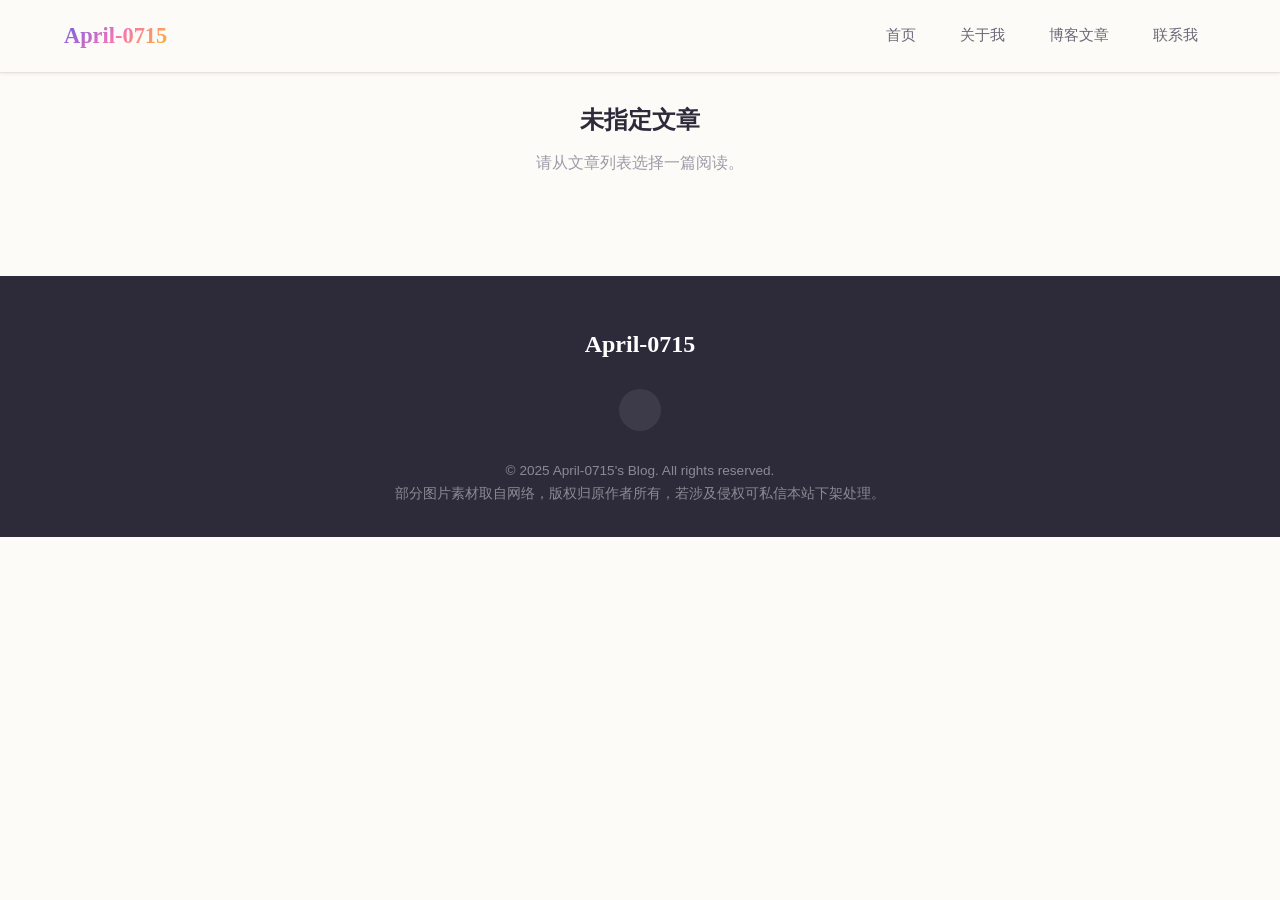
==== article.html @ 1c5a2c86 "搭建了个人博客，并附有一篇示例文章" ====
<!DOCTYPE html>
<html lang="zh-CN">
<head>
    <meta charset="UTF-8">
    <meta name="viewport" content="width=device-width, initial-scale=1.0">
    <meta name="description" content="阅读文章">
    <title>文章详情 — April-0715's Blog</title>
    <link rel="stylesheet" href="css/style.css">
    <link rel="stylesheet" href="css/article.css">
</head>
<body>

    <!-- ========== 导航栏 ========== -->
    <header>
        <nav class="navbar" id="navbar">
            <div class="navbar-inner">
                <a href="index.html" class="nav-logo">April-0715</a>
                <button class="nav-toggle" id="navToggle" aria-label="展开菜单">
                    <span></span>
                    <span></span>
                    <span></span>
                </button>
                <ul class="nav-links" id="navLinks">
                    <li><a href="index.html" class="nav-link">首页</a></li>
                    <li><a href="index.html#about" class="nav-link">关于我</a></li>
                    <li><a href="contents.html" class="nav-link active">博客文章</a></li>
                    <li><a href="index.html#contact" class="nav-link">联系我</a></li>
                </ul>
            </div>
        </nav>
    </header>

    <!-- ========== 文章内容区 ========== -->
    <main id="articleMain">
        <div class="loading">加载中...</div>
    </main>

    <!-- ========== 页脚 ========== -->
    <footer id="contact" class="footer">
        <div class="footer-inner">
            <div class="footer-brand">April-0715</div>
            <div class="footer-social">
                <a href="https://github.com/April-0715" title="GitHub" aria-label="GitHub">GitHub</a>
            </div>
            <p>&copy; 2025 April-0715's Blog. All rights reserved.</p>
            <p>部分图片素材取自网络，版权归原作者所有，若涉及侵权可私信本站下架处理。</p>
        </div>
    </footer>

    <!-- ========== 回到顶部 ========== -->
    <button class="back-to-top" id="backToTop" aria-label="回到顶部" title="回到顶部">↑</button>

    <script src="js/articles-data.js"></script>
    <script src="js/script.js"></script>
    <script src="js/article.js"></script>
</body>
</html>
---- css/style.css ----
/* ============================================
   April-0715's Blog — 现代化美化样式
   ============================================ */

/* ---------- CSS 变量 ---------- */
:root {
    --color-primary: #5B5FEF;
    --color-primary-light: #8184F4;
    --color-accent: #F472B6;
    --color-accent-light: #F9A8D4;
    --color-bg: #FDFBF7;
    --color-bg-alt: #F5F1EB;
    --color-surface: #FFFFFF;
    --color-text: #2D2A3A;
    --color-text-secondary: #6B6778;
    --color-text-muted: #9E9AA8;
    --color-border: #E8E4DD;
    --color-shadow: rgba(45, 42, 58, 0.08);
    --color-shadow-strong: rgba(45, 42, 58, 0.15);
    --color-gradient-hero: linear-gradient(135deg, #5B5FEF 0%, #F472B6 50%, #FBBF24 100%);

    --font-display: 'Georgia', 'Noto Serif SC', 'STSong', serif;
    --font-body: 'Segoe UI', 'PingFang SC', 'Microsoft YaHei', sans-serif;
    --font-mono: 'JetBrains Mono', 'Fira Code', 'Cascadia Code', monospace;

    --radius-sm: 8px;
    --radius-md: 16px;
    --radius-lg: 24px;
    --radius-xl: 32px;

    --shadow-sm: 0 1px 3px var(--color-shadow);
    --shadow-md: 0 4px 20px var(--color-shadow);
    --shadow-lg: 0 8px 40px var(--color-shadow);
    --shadow-xl: 0 16px 60px var(--color-shadow-strong);

    --transition-fast: 0.2s cubic-bezier(0.4, 0, 0.2, 1);
    --transition-base: 0.35s cubic-bezier(0.4, 0, 0.2, 1);
    --transition-slow: 0.6s cubic-bezier(0.4, 0, 0.2, 1);

    --max-width: 1200px;
    --header-height: 72px;
}

/* ---------- 全局重置 ---------- */
*,
*::before,
*::after {
    margin: 0;
    padding: 0;
    box-sizing: border-box;
}

html {
    scroll-behavior: smooth;
    scroll-padding-top: var(--header-height);
}

body {
    font-family: var(--font-body);
    color: var(--color-text);
    line-height: 1.7;
    background-color: var(--color-bg);
    -webkit-font-smoothing: antialiased;
    -moz-osx-font-smoothing: grayscale;
    overflow-x: hidden;
}

img {
    max-width: 100%;
    height: auto;
    display: block;
}

a {
    color: inherit;
    text-decoration: none;
}

ul {
    list-style: none;
}

/* ---------- 通用工具类 ---------- */
.section-title {
    font-family: var(--font-display);
    font-size: 2rem;
    font-weight: 700;
    text-align: center;
    color: var(--color-text);
    margin-bottom: 8px;
    letter-spacing: -0.02em;
}

.section-subtitle {
    font-size: 1rem;
    color: var(--color-text-muted);
    text-align: center;
    margin-bottom: 48px;
    font-weight: 400;
}

.section-title::after {
    content: '';
    display: block;
    width: 48px;
    height: 3px;
    background: var(--color-gradient-hero);
    border-radius: 3px;
    margin: 12px auto 0;
}

/* ---------- 导航栏 ---------- */
.navbar {
    position: fixed;
    top: 0;
    left: 0;
    right: 0;
    z-index: 1000;
    background: rgba(253, 251, 247, 0.18);
    backdrop-filter: blur(18px) saturate(180%);
    -webkit-backdrop-filter: blur(18px) saturate(180%);
    border-bottom: 1px solid transparent;
    transition: var(--transition-base);
    padding: 0;
}

.navbar.scrolled {
    background: rgba(253, 251, 247, 0.88);
    border-bottom-color: var(--color-border);
    box-shadow: var(--shadow-sm);
}

.navbar-inner {
    max-width: var(--max-width);
    margin: 0 auto;
    display: flex;
    align-items: center;
    justify-content: space-between;
    padding: 0 24px;
    height: var(--header-height);
}

.nav-logo {
    font-family: var(--font-display);
    font-size: 1.4rem;
    font-weight: 700;
    background: var(--color-gradient-hero);
    -webkit-background-clip: text;
    -webkit-text-fill-color: transparent;
    background-clip: text;
}

.nav-links {
    display: flex;
    align-items: center;
    gap: 8px;
}

.nav-link {
    display: inline-block;
    padding: 8px 18px;
    border-radius: 100px;
    font-size: 0.92rem;
    font-weight: 500;
    color: var(--color-text-secondary);
    transition: var(--transition-fast);
    position: relative;
}

.nav-link:hover {
    color: var(--color-primary);
    background: rgba(91, 95, 239, 0.06);
}

.nav-link.active {
    color: var(--color-primary);
    background: rgba(91, 95, 239, 0.1);
    font-weight: 600;
}

.nav-toggle {
    display: none;
    flex-direction: column;
    gap: 5px;
    cursor: pointer;
    padding: 4px;
    background: none;
    border: none;
}

.nav-toggle span {
    display: block;
    width: 24px;
    height: 2px;
    background: var(--color-text);
    border-radius: 2px;
    transition: var(--transition-fast);
}

/* ---------- 英雄区 ---------- */
.hero {
    width: 100%;
    height: 85vh;
    background-image: url("../assets/images/bg.png");
    background-size: cover;
    background-position: top center;
    background-repeat: no-repeat;
}

.btn {
    display: inline-flex;
    align-items: center;
    padding: 14px 28px;
    border-radius: 100px;
    font-size: 0.95rem;
    font-weight: 600;
    font-family: var(--font-body);
    cursor: pointer;
    border: none;
    transition: var(--transition-base);
    letter-spacing: 0.01em;
}

.btn-primary {
    background: var(--color-primary);
    color: #fff;
    box-shadow: 0 4px 20px rgba(91, 95, 239, 0.35);
}

.btn-primary:hover {
    background: var(--color-primary-light);
    transform: translateY(-2px);
    box-shadow: 0 6px 28px rgba(91, 95, 239, 0.45);
}

/* ---------- 关于我区域 ---------- */
.about {
    padding: 80px 24px;
    text-align: center;
    max-width: 700px;
    margin: 0 auto;
}

.avatar-wrapper {
    position: relative;
    display: inline-block;
    margin-bottom: 24px;
}

.avatar {
    width: 130px;
    height: 130px;
    border-radius: 50%;
    overflow: hidden;
    border: 4px solid var(--color-surface);
    box-shadow: var(--shadow-lg);
    position: relative;
    z-index: 2;
    transition: var(--transition-base);
}

.avatar:hover {
    transform: scale(1.04);
    box-shadow: var(--shadow-xl);
}

.avatar img {
    width: 100%;
    height: 100%;
    object-fit: cover;
}

.avatar-ring {
    position: absolute;
    inset: -8px;
    border-radius: 50%;
    background: var(--color-gradient-hero);
    z-index: 1;
    opacity: 0.6;
    animation: rotateGradient 6s linear infinite;
}

.about .name {
    font-family: var(--font-display);
    font-size: 1.8rem;
    font-weight: 700;
    margin-bottom: 12px;
    color: var(--color-text);
}

.about .intro {
    font-size: 1.05rem;
    color: var(--color-text-secondary);
    line-height: 1.8;
    margin-bottom: 28px;
}

.about-stats {
    display: flex;
    justify-content: center;
    gap: 40px;
    margin-top: 8px;
}

.stat-item {
    text-align: center;
}

.stat-num {
    font-family: var(--font-display);
    font-size: 1.8rem;
    font-weight: 700;
    color: var(--color-primary);
    display: block;
}

.stat-label {
    font-size: 0.85rem;
    color: var(--color-text-muted);
    margin-top: 2px;
}

/* ---------- 文章区 ---------- */
.works {
    padding: 80px 24px;
    background: var(--color-bg-alt);
    position: relative;
}

.works::before {
    content: '';
    position: absolute;
    top: -1px;
    left: 0;
    right: 0;
    height: 1px;
    background: linear-gradient(90deg, transparent, var(--color-border), transparent);
}

.works-grid {
    max-width: var(--max-width);
    margin: 0 auto;
    display: grid;
    grid-template-columns: repeat(auto-fill, minmax(270px, 1fr));
    gap: 24px;
}

.works-more {
    text-align: center;
    margin-top: 36px;
}

.work-item {
    position: relative;
    border-radius: var(--radius-lg);
    overflow: hidden;
    background: var(--color-surface);
    box-shadow: var(--shadow-sm);
    transition: var(--transition-base);
    cursor: pointer;
}

.work-item:hover {
    transform: translateY(-6px);
    box-shadow: var(--shadow-xl);
}

.work-item-img {
    position: relative;
    overflow: hidden;
    aspect-ratio: 4 / 3;
}

.work-item img {
    width: 100%;
    height: 100%;
    object-fit: cover;
    transition: transform 0.6s cubic-bezier(0.4, 0, 0.2, 1);
}

.work-item:hover img {
    transform: scale(1.08);
}

.work-item-overlay {
    position: absolute;
    inset: 0;
    background: linear-gradient(180deg, transparent 40%, rgba(45, 42, 58, 0.7) 100%);
    opacity: 0;
    transition: var(--transition-base);
    display: flex;
    align-items: flex-end;
    padding: 20px;
}

.work-item:hover .work-item-overlay {
    opacity: 1;
}

.work-item-tag {
    display: inline-block;
    padding: 4px 12px;
    border-radius: 100px;
    font-size: 0.78rem;
    font-weight: 500;
    color: #fff;
    background: rgba(255, 255, 255, 0.25);
    backdrop-filter: blur(6px);
}

.work-item-body {
    padding: 20px;
}

.work-item-body h4 {
    font-size: 1.05rem;
    font-weight: 600;
    color: var(--color-text);
    margin-bottom: 6px;
    line-height: 1.4;
}

.work-item-body .work-date {
    font-size: 0.82rem;
    color: var(--color-text-muted);
}

/* ---------- 页脚 ---------- */
.footer {
    background: var(--color-text);
    color: rgba(255, 255, 255, 0.7);
    padding: 48px 24px 32px;
    text-align: center;
}

.footer-inner {
    max-width: var(--max-width);
    margin: 0 auto;
}

.footer-brand {
    font-family: var(--font-display);
    font-size: 1.5rem;
    font-weight: 700;
    color: #fff;
    margin-bottom: 24px;
}

.footer-social {
    display: flex;
    justify-content: center;
    gap: 18px;
    margin-bottom: 28px;
}

.footer-social a {
    display: flex;
    align-items: center;
    justify-content: center;
    width: 42px;
    height: 42px;
    border-radius: 50%;
    background-color: rgba(255, 255, 255, 0.08);
    background-image: url("https://cdn.simpleicons.org/github/cccccc");
    background-size: 22px;
    background-position: center;
    background-repeat: no-repeat;
    color: transparent;
    font-size: 0;
    transition: var(--transition-base);
}

.footer-social a:hover {
    background-color: var(--color-primary);
    background-image: url("https://cdn.simpleicons.org/github/ffffff");
    transform: translateY(-3px);
}

.footer p {
    font-size: 0.85rem;
    color: rgba(255, 255, 255, 0.45);
}

.footer .heart {
    color: var(--color-accent);
    display: inline-block;
    animation: heartbeat 1.5s ease-in-out infinite;
}

/* ---------- 回到顶部按钮 ---------- */
.back-to-top {
    position: fixed;
    bottom: 32px;
    right: 32px;
    width: 48px;
    height: 48px;
    border-radius: 50%;
    background: var(--color-primary);
    color: #fff;
    border: none;
    cursor: pointer;
    font-size: 1.2rem;
    box-shadow: var(--shadow-lg);
    opacity: 0;
    visibility: hidden;
    transform: translateY(12px);
    transition: var(--transition-base);
    z-index: 999;
    display: flex;
    align-items: center;
    justify-content: center;
}

.back-to-top.visible {
    opacity: 1;
    visibility: visible;
    transform: translateY(0);
}

.back-to-top:hover {
    background: var(--color-primary-light);
    transform: translateY(-4px);
    box-shadow: var(--shadow-xl);
}

/* ---------- 动画 ---------- */
@keyframes rotateGradient {
    from { transform: rotate(0deg); }
    to { transform: rotate(360deg); }
}

@keyframes heartbeat {
    0%, 100% { transform: scale(1); }
    15% { transform: scale(1.3); }
    30% { transform: scale(1); }
}

/* 滚动渐显 */
.reveal {
    opacity: 0;
    transform: translateY(24px);
    transition: opacity 0.7s ease-out, transform 0.7s ease-out;
}

.reveal.visible {
    opacity: 1;
    transform: translateY(0);
}

/* ---------- 响应式 ---------- */
@media (max-width: 768px) {
    :root {
        --header-height: 64px;
    }

    .hero {
        height: 60vh;
    }

    .section-title {
        font-size: 1.6rem;
    }

    .works-grid {
        grid-template-columns: repeat(2, 1fr);
        gap: 14px;
    }

    .nav-links {
        position: fixed;
        top: var(--header-height);
        left: 0;
        right: 0;
        background: rgba(253, 251, 247, 0.95);
        backdrop-filter: blur(20px);
        flex-direction: column;
        padding: 16px;
        gap: 4px;
        transform: translateY(-100%);
        opacity: 0;
        transition: var(--transition-base);
        pointer-events: none;
        border-bottom: 1px solid var(--color-border);
    }

    .nav-links.open {
        transform: translateY(0);
        opacity: 1;
        pointer-events: all;
    }

    .nav-toggle {
        display: flex;
    }

    .about-stats {
        gap: 24px;
    }

    .back-to-top {
        right: 16px;
        bottom: 24px;
        width: 42px;
        height: 42px;
    }
}

@media (max-width: 480px) {
    .works-grid {
        grid-template-columns: 1fr;
    }
}
---- css/article.css ----
/* ============================================
   文章详情页 (article.html) 专属样式
   ============================================ */

.article-header {
    padding: 100px 24px 32px;
    text-align: center;
    background: var(--color-bg-alt);
}

.article-header .tag {
    display: inline-block;
    padding: 4px 14px;
    border-radius: 100px;
    font-size: 0.8rem;
    font-weight: 500;
    color: var(--color-primary);
    background: rgba(91, 95, 239, 0.1);
    margin-bottom: 16px;
}

.article-header h1 {
    font-family: var(--font-display);
    font-size: clamp(1.8rem, 4.5vw, 2.8rem);
    color: var(--color-text);
    max-width: 800px;
    margin: 0 auto 14px;
    line-height: 1.3;
}

.article-header .meta {
    font-size: 0.9rem;
    color: var(--color-text-muted);
}

/* 文章正文 */
.article-content {
    max-width: 760px;
    margin: 0 auto;
    padding: 48px 24px 80px;
}

.article-content h1,
.article-content h2,
.article-content h3,
.article-content h4 {
    font-family: var(--font-display);
    color: var(--color-text);
    margin-top: 2em;
    margin-bottom: 0.6em;
    line-height: 1.35;
}

.article-content h2 {
    font-size: 1.5rem;
    padding-bottom: 8px;
    border-bottom: 2px solid var(--color-border);
}

.article-content h3 { font-size: 1.25rem; }
.article-content h4 { font-size: 1.1rem; }

.article-content p {
    margin-bottom: 1.2em;
    color: var(--color-text);
    line-height: 1.85;
}

.article-content blockquote {
    margin: 1.5em 0;
    padding: 16px 22px;
    border-left: 4px solid var(--color-primary);
    background: rgba(91, 95, 239, 0.04);
    border-radius: 0 var(--radius-sm) var(--radius-sm) 0;
    color: var(--color-text-secondary);
}

.article-content blockquote p {
    margin: 0;
    color: inherit;
}

.article-content code {
    font-family: var(--font-mono);
    font-size: 0.88em;
    padding: 2px 7px;
    border-radius: 4px;
    background: var(--color-bg-alt);
    color: var(--color-primary);
}

.article-content pre {
    margin: 1.5em 0;
    padding: 20px 22px;
    border-radius: var(--radius-md);
    background: #1E1E2E;
    overflow-x: auto;
}

.article-content pre code {
    background: none;
    color: #CDD6F4;
    padding: 0;
    font-size: 0.88rem;
    line-height: 1.65;
}

.article-content ul,
.article-content ol {
    margin: 1em 0;
    padding-left: 24px;
}

.article-content li {
    margin-bottom: 0.4em;
    line-height: 1.7;
}

.article-content a {
    color: var(--color-primary);
    text-decoration: underline;
    text-underline-offset: 3px;
}

.article-content a:hover {
    color: var(--color-primary-light);
}

.article-content table {
    width: 100%;
    border-collapse: collapse;
    margin: 1.5em 0;
    font-size: 0.93rem;
}

.article-content th {
    background: var(--color-bg-alt);
    font-weight: 600;
    padding: 10px 14px;
    border: 1px solid var(--color-border);
    text-align: left;
}

.article-content td {
    padding: 8px 14px;
    border: 1px solid var(--color-border);
}

.article-content hr {
    border: none;
    height: 1px;
    background: var(--color-border);
    margin: 2.5em 0;
}

.article-content img {
    border-radius: var(--radius-md);
    margin: 1.5em auto;
}

/* 返回链接 */
.back-link {
    display: inline-flex;
    align-items: center;
    gap: 6px;
    color: var(--color-text-muted);
    font-size: 0.92rem;
    margin-bottom: 32px;
    transition: var(--transition-fast);
}

.back-link:hover {
    color: var(--color-primary);
}

/* 加载 / 错误状态 */
.loading,
.not-found {
    text-align: center;
    padding: 100px 24px;
    color: var(--color-text-muted);
}

.not-found h2 {
    font-family: var(--font-display);
    color: var(--color-text);
    margin-bottom: 8px;
}

@media (max-width: 768px) {
    .article-content {
        padding: 28px 18px 60px;
    }

    .article-content pre {
        padding: 14px 16px;
        margin-left: -18px;
        margin-right: -18px;
        border-radius: 0;
    }
}
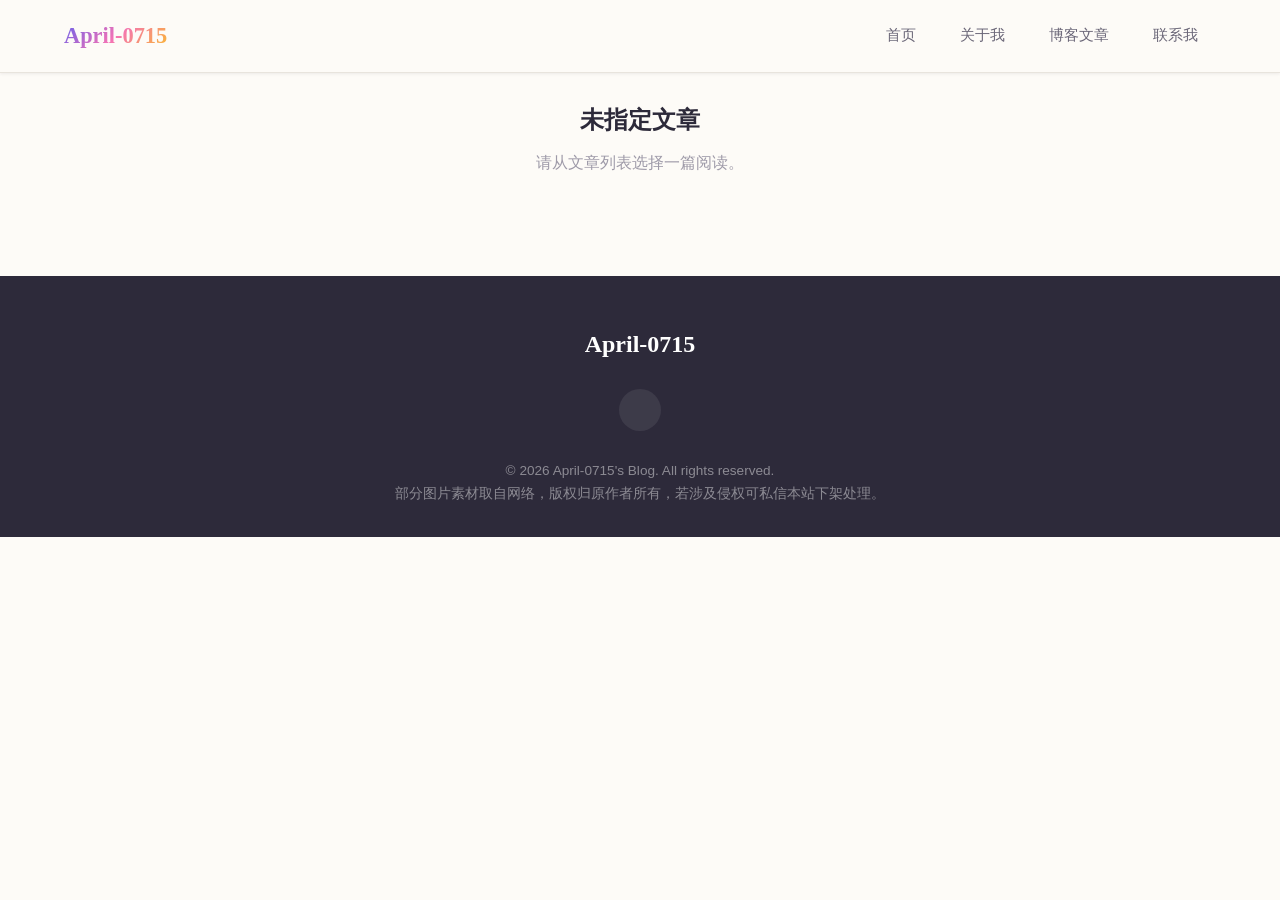
==== commit 5873e9c1: "修复一处已知问题" ====
--- a/article.html
+++ b/article.html
@@ -42,7 +42,7 @@
             <div class="footer-social">
                 <a href="https://github.com/April-0715" title="GitHub" aria-label="GitHub">GitHub</a>
             </div>
-            <p>&copy; 2025 April-0715's Blog. All rights reserved.</p>
+            <p>&copy; 2026 April-0715's Blog. All rights reserved.</p>
             <p>部分图片素材取自网络，版权归原作者所有，若涉及侵权可私信本站下架处理。</p>
         </div>
     </footer>
